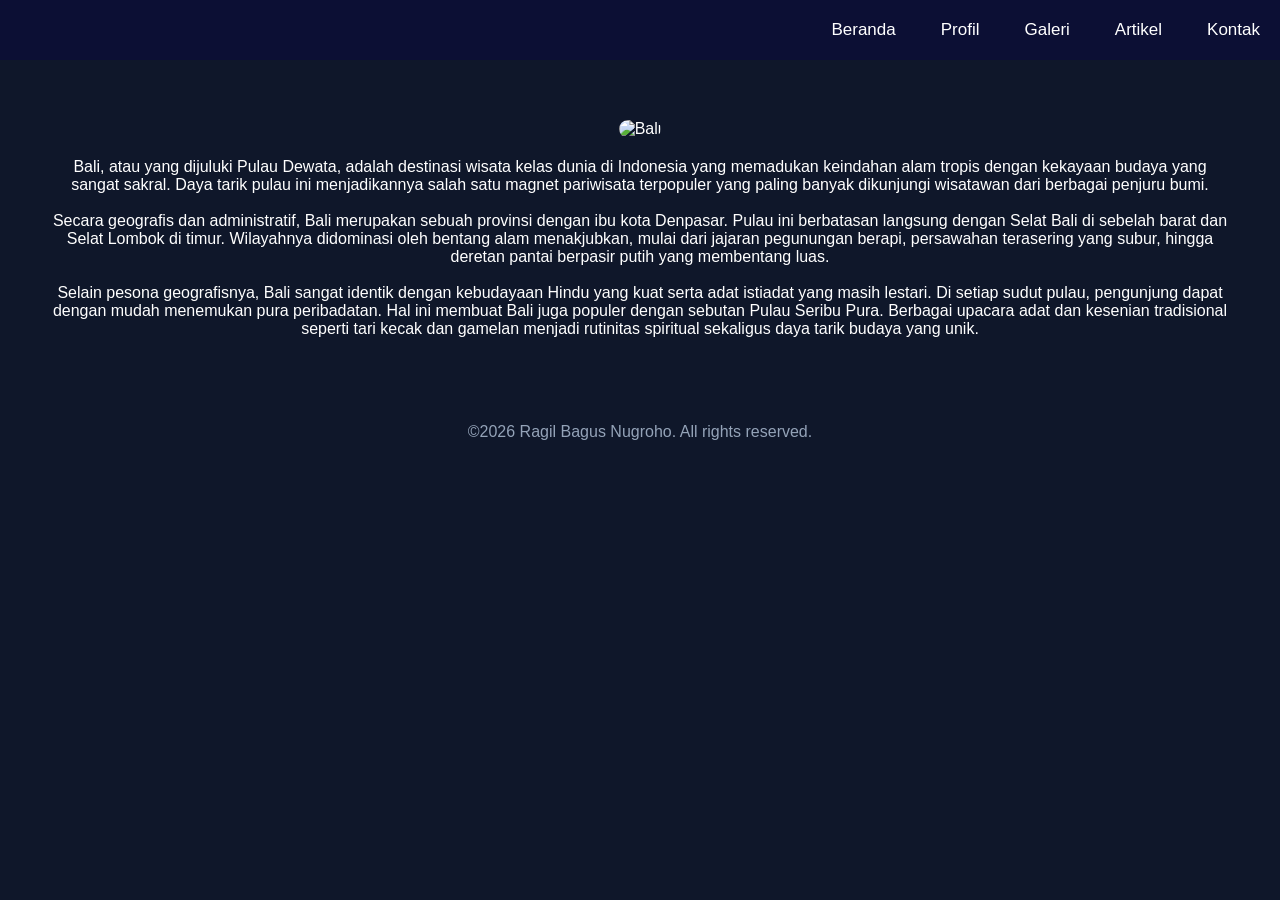
==== artikel.html @ 70773f52 "Add files via upload" ====
<!DOCTYPE html>
<html lang="id">
<head>
    <meta charset="UTF-8">
    <meta name="viewport" content="width=device-width, initial-scale=1.0">
    <title>Artikel</title>
    <link rel="stylesheet" href="style.css">
</head>
<body>
      <header>
        <nav>
            <a href="index.html">Beranda</a>
            <a href="profil.html">Profil</a>
            <a href="galeri.html">Galeri</a>
            <a href="artikel.html">Artikel</a>
            <a href="kontak.html">Kontak</a>
        </nav>
    </header>

    <main class="content-article">
        <img src="assets/bali.jpg" alt="Bali">
                 <p>
                    Bali, atau yang dijuluki Pulau Dewata, adalah destinasi wisata kelas dunia di Indonesia yang memadukan keindahan alam tropis dengan kekayaan budaya yang sangat sakral.
                    Daya tarik pulau ini menjadikannya salah satu magnet pariwisata terpopuler yang paling banyak dikunjungi wisatawan dari berbagai penjuru bumi. 
                 </p>
                 <br>
                    <p>
                        Secara geografis dan administratif, Bali merupakan sebuah provinsi dengan ibu kota Denpasar. Pulau ini berbatasan langsung dengan Selat Bali di sebelah barat dan Selat Lombok di timur. 
                        Wilayahnya didominasi oleh bentang alam menakjubkan, mulai dari jajaran pegunungan berapi, persawahan terasering yang subur, hingga deretan pantai berpasir putih yang membentang luas. 
                    </p>
                    <br>
                        <p>
                            Selain pesona geografisnya, Bali sangat identik dengan kebudayaan Hindu yang kuat serta adat istiadat yang masih lestari. Di setiap sudut pulau, pengunjung dapat dengan mudah menemukan pura peribadatan.
                            Hal ini membuat Bali juga populer dengan sebutan Pulau Seribu Pura. Berbagai upacara adat dan kesenian tradisional seperti tari kecak dan gamelan menjadi rutinitas spiritual sekaligus daya tarik budaya yang unik.
                        </p>
    </main>

    <footer>
        <p>&copy;2026 Ragil Bagus Nugroho. All rights reserved.</p>
    </footer>
</body>
</html>
---- style.css ----
*{
    margin: 0;
    padding: 0;
    box-sizing: border-box;
    font-family: Arial, Helvetica, sans-serif;
}
body{
    background-color: #0f172a;
    color: white;
}
nav{
    background-color: #0c0f34;
    padding: 20px;
    display: flex;
    justify-content: flex-end;
    gap: 25px;
}
nav a{
    color: white;
    margin-left: 20px;
    font-size: 17px;
    text-decoration: none;
}
nav a:hover{
    color: #1338be;
}
.home{
    display: flex;
    align-items: center;
    justify-content: space-around;
    padding: 80px;
}
.home img{
    width: 250px;
    border-radius: 25px;
}
.home-text h1{
    font-size: 40px;
}
.home-text p{
    gap: 10px;
    font-size: 20px;
    margin-top: 15px;
}
.home-text .school{
    font-size: 14px;
}
.content{
    padding: 50px;
    text-align: center;
}
.content img{
    width: 250px;
    border-radius: 20px;
    margin-top: 20px;
}
.content p{
    font-size: 18px;
    line-height: 1.5;
    margin-top: 20px;
}
.content-article{
    padding: 50px;
    text-align: center;
}
.content-article img{
    width: 50%;
    border-radius: 20px;
    margin-top: 10px;
    margin-bottom: 20px;
}
.content-gallery{
    padding: 50px;
    text-align: center;
    display: flex;
    flex-wrap: wrap;
    justify-content: center;
    gap: 25px;
}
.title-gallery{
    text-align: center;
    margin-bottom: 24px;
    margin-top: 60px;
    font-size: 40px;
    color:white;
}
.gallery-items{
    text-align: center;
}
.gallery-items p{
    margin-top: 10px;
    font-size: 16px;
}
.content-gallery img{
    width: 250px;
    border-radius: 20px;
    margin-top: 10px;
    display: block;
}
.contact{
    display: flex;
    justify-content: center;
    gap: 25px;
    padding: 40px;
}
.box-contact{
    background-color: #0c0f34;
    color: white;
    text-decoration: none;
    width: 170px;
    padding: 20px;
    border-radius: 10px;
    display: flex;
    flex-direction: column;
    align-items: center;
    gap: 10px;
    font-size: 18px;
    font-weight: bold;
    transition: 0.3s;
}
.box-contact i{
    font-size: 40px;
}
.box-contact:hover{
    background-color: #23242a;
    transform: scale(1.10);
}
footer{
    text-align: center;
    color: #94a3b8;
    margin-top: 35px;
    margin-bottom: 20px;
}
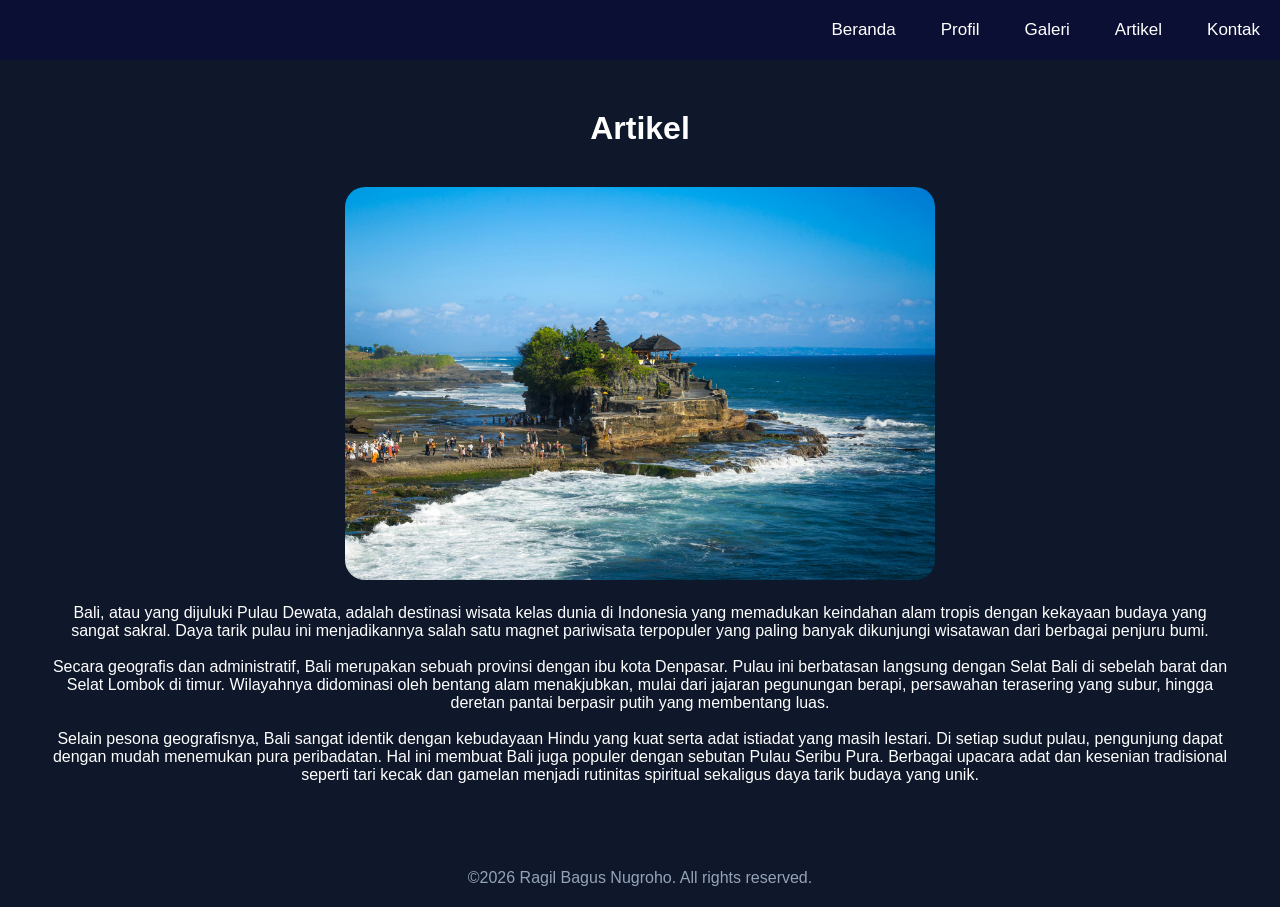
==== commit 1010535a: "Add files via upload" ====
--- a/artikel.html
+++ b/artikel.html
@@ -18,6 +18,7 @@
     </header>
 
     <main class="content-article">
+        <h1 style="text-align:center; margin-bottom:30px;">Artikel</h1>
         <img src="assets/bali.jpg" alt="Bali">
                  <p>
                     Bali, atau yang dijuluki Pulau Dewata, adalah destinasi wisata kelas dunia di Indonesia yang memadukan keindahan alam tropis dengan kekayaan budaya yang sangat sakral.
